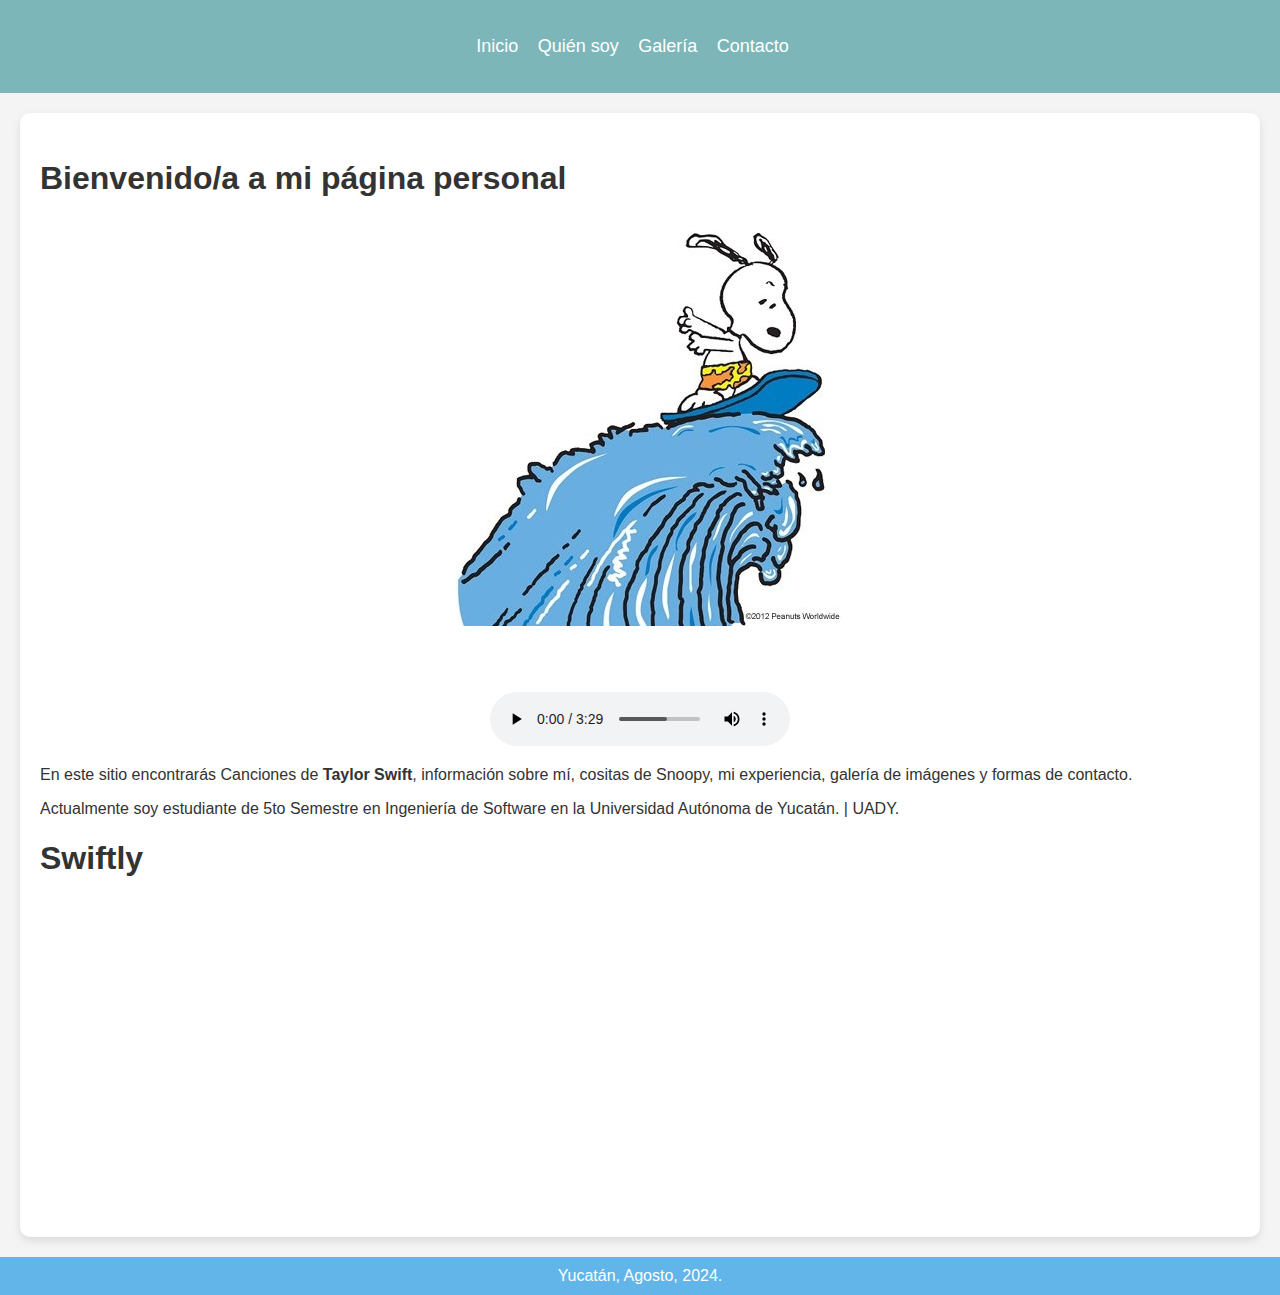
==== index.html @ da642350 "first commit" ====
<!DOCTYPE html>
<html lang='es'>
<head>
	<meta charset='utf-8' />
	<title>TheSlap.com</title>
	<link rel="stylesheet" type="text/css" href="CSS/style.css">
	<link rel="stylesheet" type="text/css" href="form.css">
	<meta http-equiv="X-UA-Compatible" content="IE=edge">
    
	
</head>
<body>
	<header>
		<nav>
			<ul>
				<li><a href='index.html'>Inicio</a></li>
				<li><a href='autobiografia.html'>Quién soy</a></li>
				<li><a href='galeria.html'>Galería</a></li>
				<li><a href='contacto.html'>Contacto</a></li>
			</ul>
		</nav>
	</header>

	<section>

		<h2>Bienvenido/a a mi página personal</h2>
		<img src="img/SnoopyPlaya.jpg" />
		<br></br>

		<audio controls>
			<source src="img/Taylor Swift - Anti-Hero (Español + Lyrics) _ video musical_MRVrb1vBei8.mp3" type="audio/mpeg">
			
		</audio>
		<p>En este sitio encontrarás Canciones de <b>Taylor Swift</b>, información sobre mí, cositas de Snoopy, mi experiencia, galería de imágenes y formas de contacto.</p>

		<p>Actualmente soy estudiante de 5to Semestre en Ingeniería de Software en la Universidad Autónoma de Yucatán. | UADY.</p>
	

    <h1>Swiftly</h1>
    
    <!-- Aquí se inserta el video de YouTube -->
	<iframe width="560" height="315" src="https://www.youtube.com/embed/MRVrb1vBei8" title="YouTube video player" frameborder="0" allow="accelerometer; autoplay; clipboard-write; encrypted-media; gyroscope; picture-in-picture" allowfullscreen></iframe>
	</section>
	<footer>
		Yucatán, Agosto, 2024.
	</footer>
</body>
</html>
---- CSS/style.css ----
/* Estilo general */
body {
    font-family: 'Arial', sans-serif;
    background-color: #f4f4f4;
    margin: 0;
    padding: 0;
    color: #333;
}

/* Estilo del header */
header {
    background-color: #7cb6b9;
    padding: 20px;
    text-align: center;
}

header nav ul {
    list-style-type: none;
    padding: 0;
}

header nav ul li {
    display: inline;
    margin-right: 15px;
}

header nav ul li a {
    color: #fff;
    text-decoration: none;
    font-size: 18px;
}

header nav ul li a:hover {
    color: #6347ff;
    transition: color 0.3s ease;
}

/* Sección principal */
section {
    padding: 20px;
    background-color: white;
    max-width: 1200px;
    margin: 20px auto;
    box-shadow: 0 4px 8px rgba(0, 0, 0, 0.1);
    border-radius: 10px;
}

h2 {
    font-size: 2rem;
    color: #333333;
}

h3 {
    font-size: 1.5rem;
    color: #666;
}

/* Imagen principal */
img {
    max-width: 100%;
    height: auto;
    display: block;
    margin: 10px auto;
    border-radius: 10px;
}


a {
    color: #4756ff;
    text-decoration: none;
}

a:hover {
    color: #1100ff;
    text-decoration: underline;
}

/* Audio */
audio {
    display: block;
    margin: 20px auto;
}

/* Redes sociales */
.redes-sociales {
    text-align: center;
    margin-top: 20px;
}

.redes-sociales a {
    width: 60px;
    height: 60px;
    margin: 0 10px;
    display: inline-block;
    background-color: #7cb6b9;
    border-radius: 50%;
    text-align: center;
    line-height: 60px;
    transition: background-color 0.3s ease, transform 0.3s ease;
}

.redes-sociales a i {
    color: #fff;
    font-size: 24px;
}

.redes-sociales a:hover {
    background-color: #9fe0ec;
    transform: scale(1.1);
}

/* Footer */
footer {
    background-color: #62b5e8;
    color: white;
    text-align: center;
    padding: 10px 0;
    margin-top: 20px;
    position: relative;
    bottom: 0;
    width: 100%;
}

/* Formulario */
form {
    background-color: #f9f9f9;
    padding: 20px;
    margin: 20px 0;
    border-radius: 10px;
    box-shadow: 0 4px 8px rgba(0, 0, 0, 0.1);
}

form label {
    font-weight: bold;
    display: block;
    margin-bottom: 5px;
}

form input[type="text"],
form input[type="submit"],
form select {
    width: 100%;
    padding: 10px;
    margin: 10px 0;
    border-radius: 5px;
    border: 1px solid #ccc;
}

form input[type="submit"] {
    background-color: #5347ff;
    color: white;
    cursor: pointer;
}

form input[type="submit"]:hover {
    background-color: #1e00ff;
}
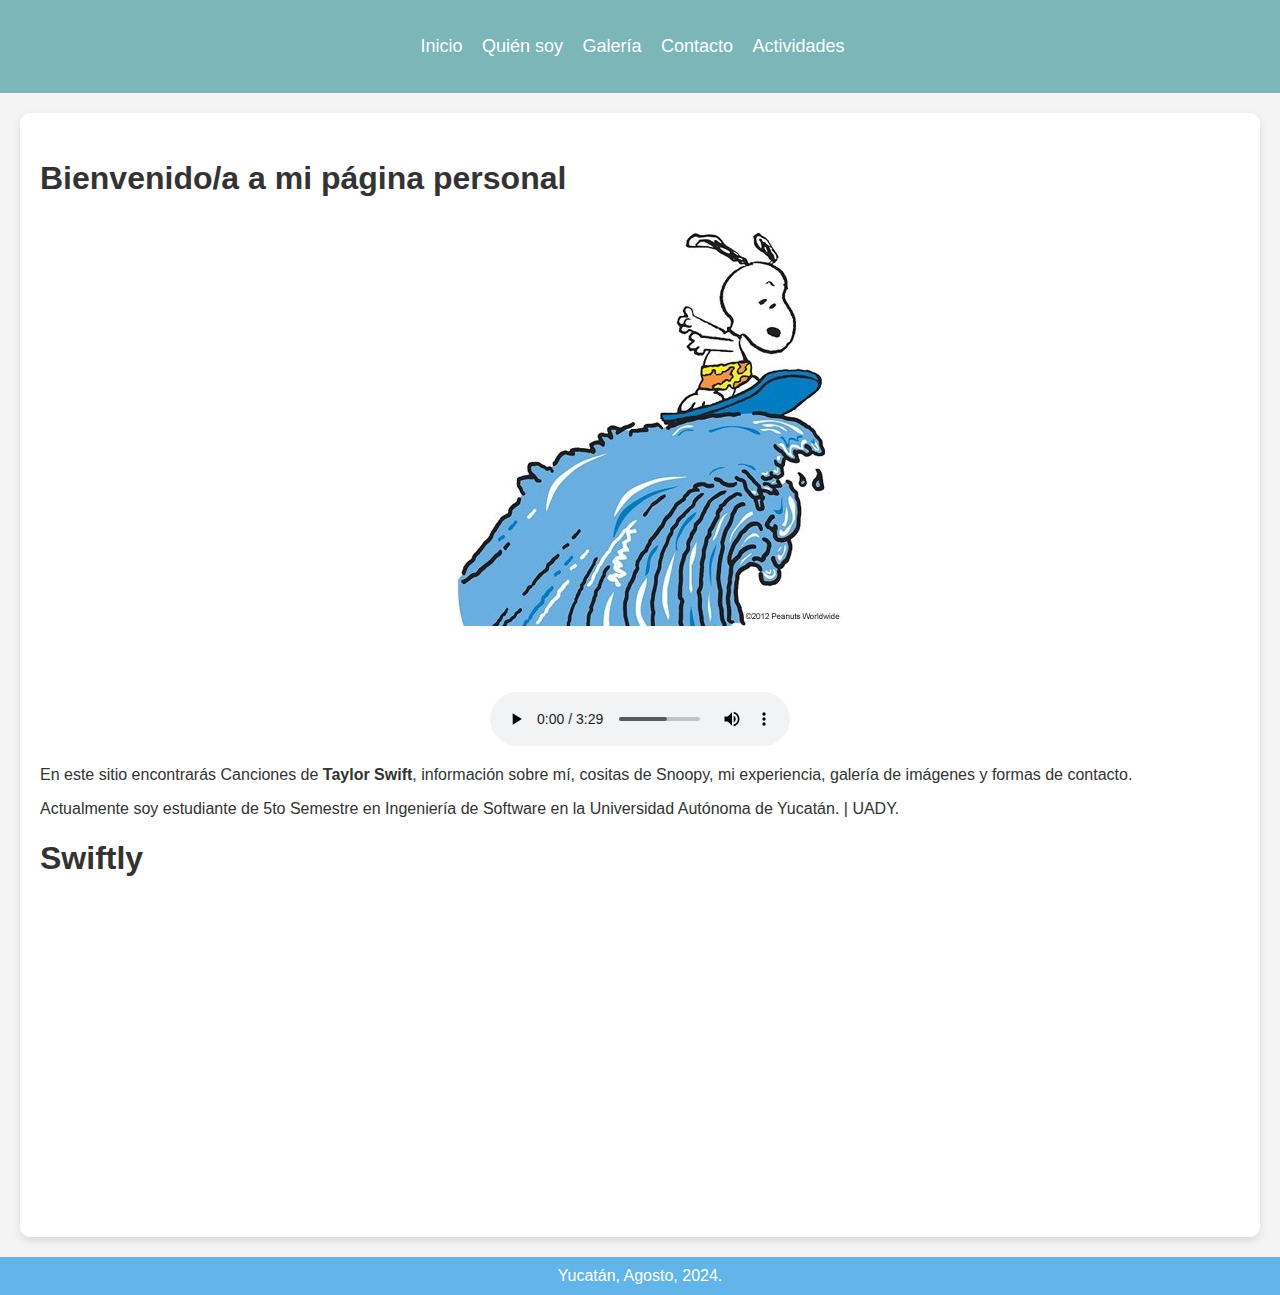
==== commit d8ce16eb: "commit2" ====
--- a/index.html
+++ b/index.html
@@ -17,6 +17,7 @@
 				<li><a href='autobiografia.html'>Quién soy</a></li>
 				<li><a href='galeria.html'>Galería</a></li>
 				<li><a href='contacto.html'>Contacto</a></li>
+				<li><a href="actividades.html">Actividades</a></li>
 			</ul>
 		</nav>
 	</header>
--- a/CSS/style.css
+++ b/CSS/style.css
@@ -155,3 +155,170 @@
 form input[type="submit"]:hover {
     background-color: #1e00ff;
 }
+#fechaHora{
+    justify-content: center; /* Centrar el contenido */
+    text-align: center;
+}
+#fecha-hora {
+    font-size: 24px;
+    font-family: Arial, sans-serif;
+    text-align: center;
+    margin-top: 50px;
+    
+}
+.converter {
+    text-align: center;
+    margin-top: 50px;
+    
+    display:inline-block;
+    background: #fff;
+    padding: 20px;
+    border-radius: 10px;
+    box-shadow: 0 0 10px rgba(0, 0, 0, 0.1);
+    
+    
+}
+
+#convertir-btn, button {
+    background-color: #2bb492;
+    color: white;
+    border: none;
+    padding: 10px 20px;
+    border-radius: 5px;
+    cursor: pointer;
+    transition: background-color 0.3s ease;
+}
+
+#convertir-btn:hover {
+    background-color: #218884;
+}
+
+p#resultado {
+    font-size: 20px;
+    color: #333;
+    margin-top: 20px;
+}
+#convertidor {
+    display: flex;
+    justify-content: center; /* Centrar el contenido */
+    align-items: center;
+    width: 100%; /* Ocupa todo el ancho */
+}
+
+.calculadora-container {
+    justify-content: center; /* Centrar el contenido */
+    text-align: center;
+    margin-top: 50px; 
+    display: flexbox;
+    background: #fff;
+    padding: 20px;
+    background-color: #f8f8f8; 
+    padding: 20px;
+    border-radius: 10px;
+
+    
+}
+.calculadora_contenedor{
+    justify-content: center; /* Centrar el contenido */
+    text-align: center;
+    margin-top: 50px; 
+    display: flexbox;
+    background: #fff;
+    padding: 20px;
+    background-color: #f8f8f8; 
+    padding: 20px;
+    border-radius: 10px;
+    
+}
+
+
+.calculadora {
+    display: flex;
+    flex-direction: column;
+    align-items: center;
+}
+
+#pantalla {
+    width: 200px;
+    height: 50px;
+    margin-bottom: 10px;
+    font-size: 1.5rem;
+    text-align: right;
+    padding: 10px;
+    border: none;
+    background-color: #004d40; /* Azul marino más claro */
+    color: #ffffff;
+    border-radius: 5px;
+}
+
+.botones {
+    display: grid;
+    grid-template-columns: repeat(4, 1fr);
+    gap: 10px;
+}
+
+#btn{
+    width: 50px;
+    height: 50px;
+    font-size: 1.2rem;
+    background-color: #00796b; /* Azul verdoso */
+    color: white;
+    border: none;
+    border-radius: 5px;
+    cursor: pointer;
+    transition: background-color 0.3s ease;
+}
+
+#btn:hover, button:hover  {
+    background-color: #004d40; /* Azul más oscuro */
+}
+
+#btn:active {
+    background-color: #20f5b5; /* Azul aún más oscuro */
+}
+
+.quiz-container {
+    background-color: #fff;
+    padding: 20px;
+    border-radius: 10px;
+    box-shadow: 0 4px 8px rgba(0, 0, 0, 0.1);
+    max-width: 500px;
+    width: 100%;
+}
+
+.quiz-title {
+    text-align: center;
+    color: #333;
+}
+
+/* Estilos para las preguntas */
+.question {
+    margin-bottom: 20px;
+}
+
+.question h3 {
+    color: #444;
+}
+
+.question label {
+    display: block;
+    margin: 5px 0;
+    color: #555;
+}
+.form-container {
+    background-color: #fff;
+    padding: 30px;
+    border-radius: 10px;
+    box-shadow: 0 4px 8px rgba(0, 0, 0, 0.1);
+    max-width: 500px;
+    width: 100%;
+}
+.form-group {
+    margin-bottom: 20px;
+}
+
+.form-group label {
+    display: block;
+    margin-bottom: 5px;
+    color: #333;
+}
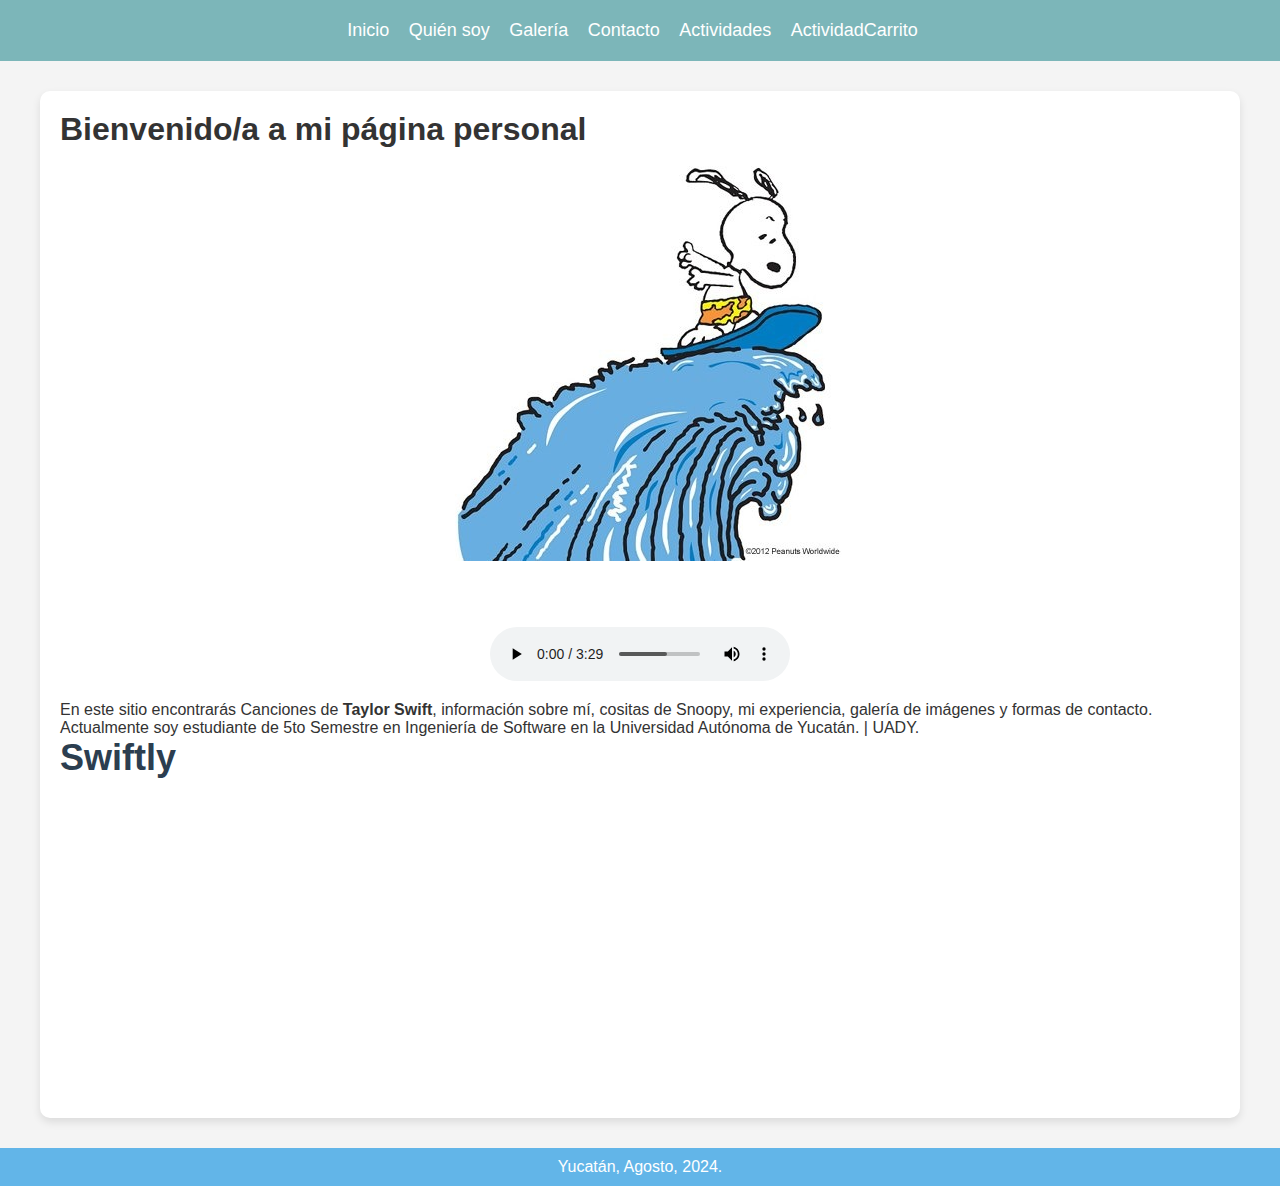
==== commit 8ca4d691: "añadiendo php" ====
--- a/index.html
+++ b/index.html
@@ -18,6 +18,7 @@
 				<li><a href='galeria.html'>Galería</a></li>
 				<li><a href='contacto.html'>Contacto</a></li>
 				<li><a href="actividades.html">Actividades</a></li>
+				<li><a href="indexCarrito.php">ActividadCarrito</a></li>
 			</ul>
 		</nav>
 	</header>
--- a/CSS/style.css
+++ b/CSS/style.css
@@ -322,3 +322,173 @@
     margin-bottom: 5px;
     color: #333;
 }
+.form-container {
+    background-color: #fff;
+    padding: 30px;
+    border-radius: 10px;
+    box-shadow: 0 4px 8px rgba(0, 0, 0, 0.1);
+    max-width: 500px;
+    width: 100%;
+}
+
+.quiz-title {
+    text-align: center;
+    color: #333;
+    font-size: 1.8rem;
+}
+
+.form-group {
+    margin-bottom: 20px;
+}
+
+.form-group label {
+    display: block;
+    margin-bottom: 5px;
+    color: #333;
+}
+
+input[type="text"], input[type="password"], input[type="email"] {
+    width: 100%;
+    padding: 10px;
+    border: 1px solid #ccc;
+    border-radius: 5px;
+}
+
+button {
+    background-color: #00796b;
+    color: white;
+    border: none;
+    border-radius: 5px;
+    padding: 10px;
+    cursor: pointer;
+    transition: background-color 0.3s ease;
+}
+
+button:hover {
+    background-color: #004d40;
+}
+
+button:active {
+    background-color: #20f5b5;
+}
+
+table {
+    width: 100%;
+    border-collapse: collapse;
+    margin-top: 20px;
+}
+
+table th, table td {
+    padding: 10px;
+    border: 1px solid #ddd;
+    text-align: left;
+}
+
+table th {
+    background-color: #f2f2f2;
+}
+/* Estilo general */
+* {
+    margin: 0;
+    padding: 0;
+    box-sizing: border-box;
+    font-family: Arial, sans-serif;
+}
+
+body {
+    background-color: #f4f4f4;
+    color: #333;
+    font-size: 16px;
+}
+
+.container {
+    width: 90%;
+    max-width: 1200px;
+    margin: 0 auto;
+    padding: 20px;
+}
+
+/* Header */
+header {
+    text-align: center;
+    margin-bottom: 30px;
+}
+
+h1 {
+    font-size: 36px;
+    color: #2c3e50;
+}
+
+/* Sección de productos */
+.productos h2 {
+    text-align: center;
+    font-size: 28px;
+    color: #2c3e50;
+    margin-bottom: 20px;
+}
+
+.producto-lista {
+    display: grid;
+    grid-template-columns: repeat(auto-fill, minmax(250px, 1fr));
+    gap: 20px;
+}
+
+.producto {
+    background-color: white;
+    padding: 15px;
+    box-shadow: 0 4px 8px rgba(0, 0, 0, 0.1);
+    border-radius: 8px;
+    text-align: center;
+    transition: transform 0.3s ease;
+}
+
+.producto:hover {
+    transform: translateY(-10px);
+}
+
+h3 {
+    font-size: 22px;
+    color: #2c3e50;
+}
+
+.precio {
+    font-size: 20px;
+    font-weight: bold;
+    color: #e74c3c;
+    margin: 10px 0;
+}
+
+.btn-agregar {
+    background-color: #27ae60;
+    color: white;
+    padding: 10px 20px;
+    border: none;
+    border-radius: 5px;
+    cursor: pointer;
+    transition: background-color 0.3s ease;
+}
+
+.btn-agregar:hover {
+    background-color: #2ecc71;
+}
+
+/* Footer */
+footer {
+    text-align: center;
+    margin-top: 30px;
+}
+
+.btn-ver-carrito {
+    background-color: #3498db;
+    color: white;
+    padding: 10px 20px;
+    border: none;
+    border-radius: 5px;
+    text-decoration: none;
+    font-weight: bold;
+    transition: background-color 0.3s ease;
+}
+
+.btn-ver-carrito:hover {
+    background-color: #2980b9;
+}
